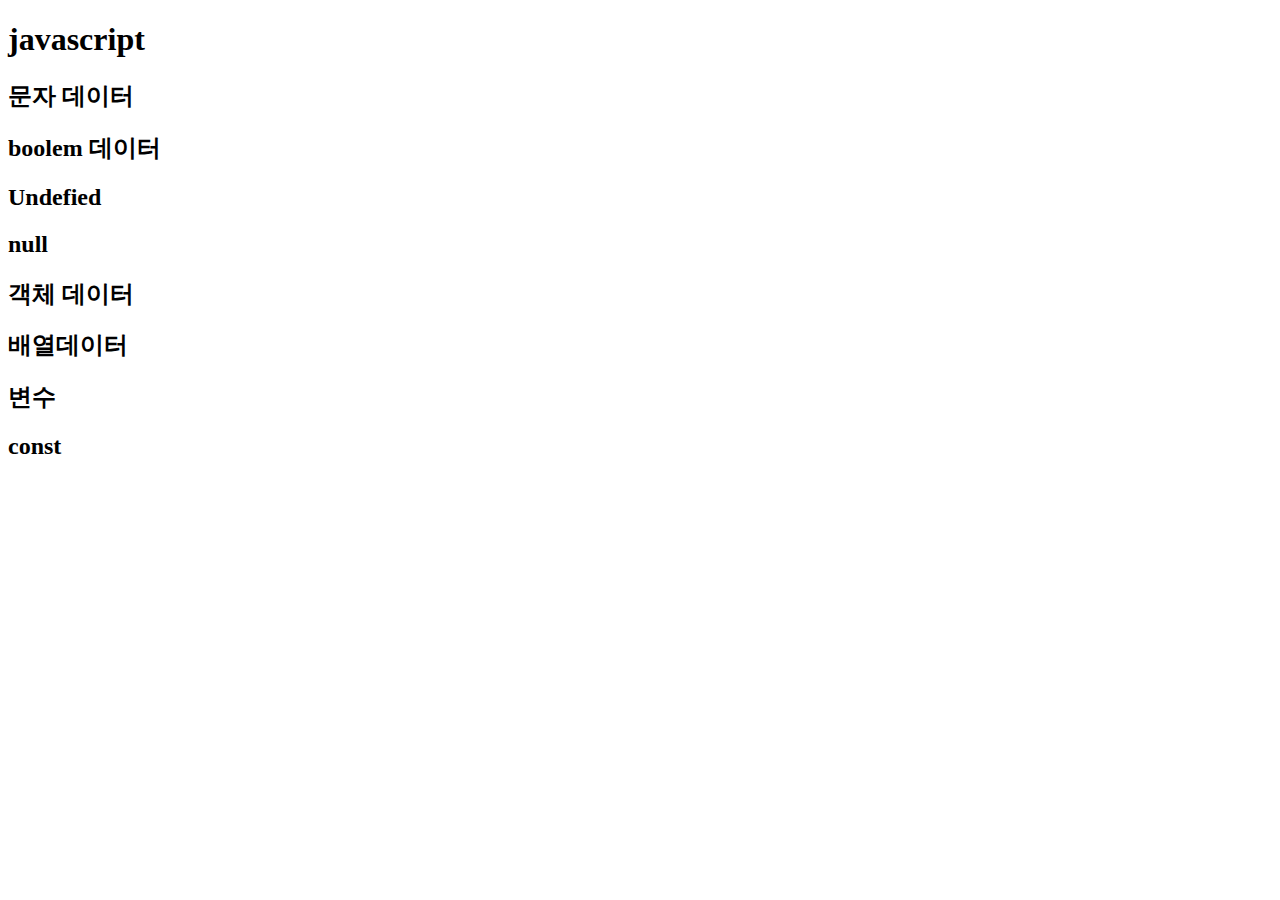
==== 07-javascript/index.html @ c4d2561f "0801-java" ====
<!DOCTYPE html>
<html lang="ko">

<head>
  <meta charset="UTF-8">
  <meta name="viewport" content="width=device-width, initial-scale=1.0">
  <title>javascript 선행</title>
</head>

<body>
  <h1>javascript</h1>
  <h2>문자 데이터</h2>
  <script>
    let myName = "alice";
    let email = "groove0628@naver.com";
    let hello = `안녕! ${myName}야`;

    console.log(myName);
    console.log(email);
    console.log(hello);

  </script>

  <h2>boolem 데이터</h2>
  <script>
    let checked = true;
    let isShow = false;

    console.log("checked : " + checked);
    console.log(`isShow : ${isShow}`);
  </script>

  <h2>Undefied</h2>
  <!-- 값이 할당되지 않음 -->
  <script>
    let undef;
    let object = { abc: 123 };
    console.log(undef);
    console.log(object.abc);
    console.log(object.xyz);
    // 할당되지 않았다고 출력됨 abc가 아니니까
  </script>
  <h2>null</h2>
  <!-- 의도적으로 비워놓음 -->
  <script>
    let empty = null;
    console.log(empty);
  </script>
  <h2>객체 데이터</h2>
  <script>
    let user = {
      name: "alice",
      age: 100,
      isValid: true,
    };
    console.log(user.name);
    console.log(user.age);
    console.log(user.isValid);
  </script>

  <h2>배열데이터</h2>
  <script>
    let fruites = ['apple', 'banana', 'cherry'];

    console.log(fruites[0]);
    console.log(fruites[1]);
    console.log(fruites[2]);
  </script>

  <h2>변수</h2>
  <script>
    let a = 5;
    let b = 10;


    console.log(a + b);
    console.log(a - b);
    console.log(a * b);
    console.log(a / b);

    a = 50;
    // 재할당 후 계산이 달라짐


    console.log(`a: ${a}`);
    console.log(a + b);
    console.log(a - b);
    console.log(a * b);
    console.log(a / b);

  </script>

  <h2>const</h2>
  <script>
    let a = 5;
    let b = 10;


    console.log(a + b);
    console.log(`b:${b}`);
    console.log(a * b);
    console.log(a / b);

    a = 50;

    console.log(`a: ${a}`);
    console.log(a + b);
    console.log(a - b);
    console.log(a * b);
    console.log(a / b);

    b = 100;
    console.log(`b:${b}`);

  </script>

</body>

</html>
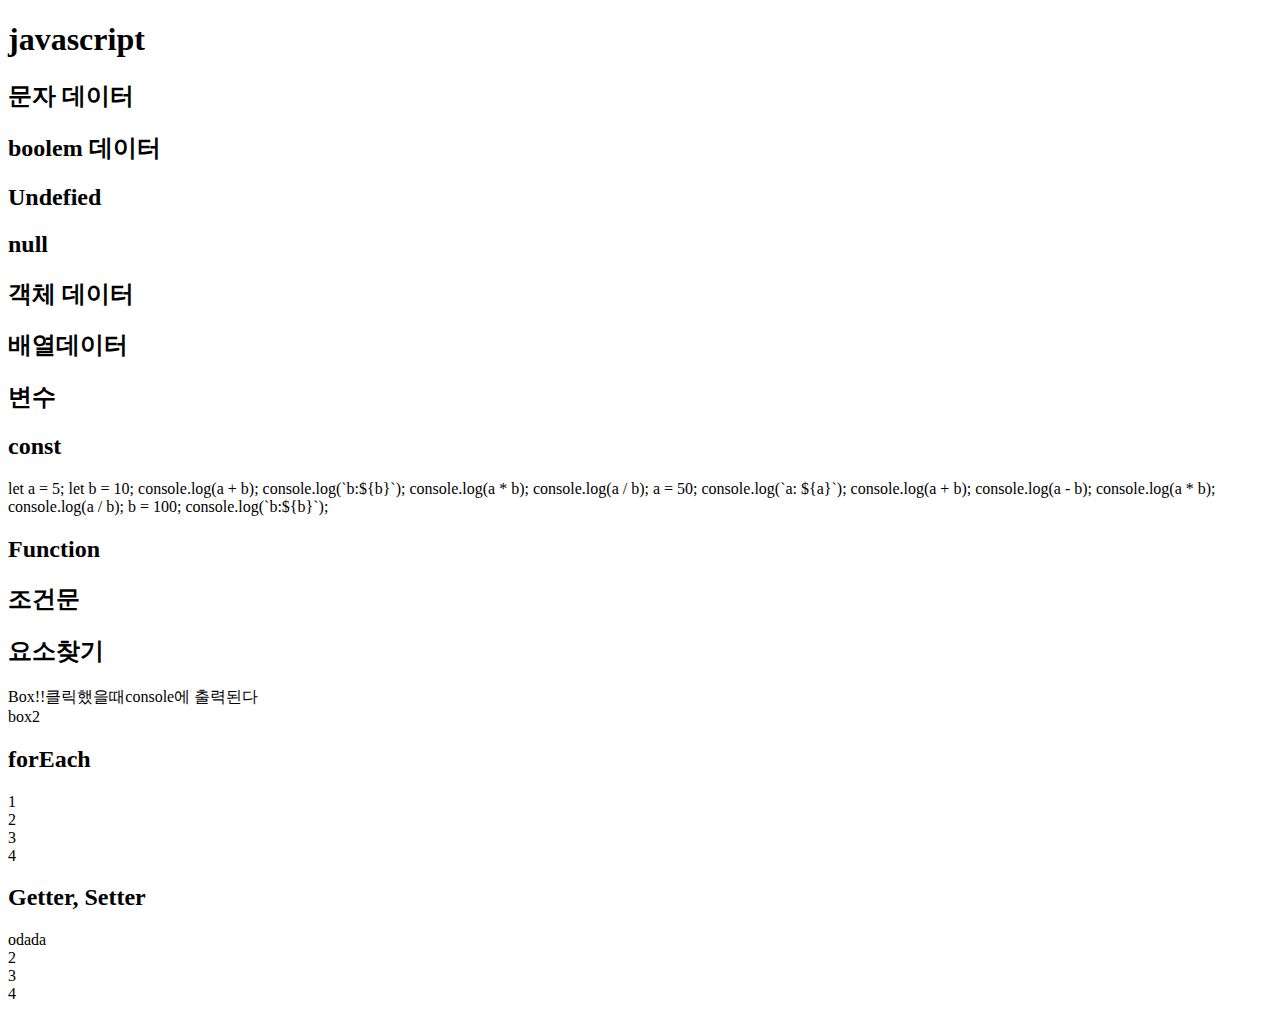
==== commit abf62086: "0802_just쇼핑몰-초기원본작업" ====
--- a/07-javascript/index.html
+++ b/07-javascript/index.html
@@ -91,27 +91,155 @@
   </script>
 
   <h2>const</h2>
-  <script>
-    let a = 5;
-    let b = 10;
-
-
-    console.log(a + b);
-    console.log(`b:${b}`);
-    console.log(a * b);
-    console.log(a / b);
-
-    a = 50;
-
-    console.log(`a: ${a}`);
-    console.log(a + b);
-    console.log(a - b);
-    console.log(a * b);
-    console.log(a / b);
-
-    b = 100;
-    console.log(`b:${b}`);
-
+  <script></script>
+  let a = 5;
+  let b = 10;
+
+
+  console.log(a + b);
+  console.log(`b:${b}`);
+  console.log(a * b);
+  console.log(a / b);
+
+  a = 50;
+
+  console.log(`a: ${a}`);
+  console.log(a + b);
+  console.log(a - b);
+  console.log(a * b);
+  console.log(a / b);
+
+  b = 100;
+  console.log(`b:${b}`);
+
+  </script>
+  <h2>Function</h2>
+  <script>
+    // 함수선언
+    function helloFunc() {
+      // 실행코드
+      console.log(1 + 2);
+    }
+    // 함수호출
+    helloFunc();
+
+    // 함수내보내기
+    function returnFunc() {
+      return 1 + 2;
+    }
+
+    let returnA = returnFunc();
+    console.log(returnA);
+
+    // 함수의 재사용
+    function sum(c, d) {
+      return c + d;
+    }
+
+    let newA = sum(10, 5);
+    let newB = sum(30, 50);
+
+    console.log(newA, newB)
+
+    // 익명함수
+    let world = function () {
+      console.log('world');
+    }
+    world();
+  </script>
+
+  <h2>조건문</h2>
+  <script>
+    let sleep = true;
+    let have = true;
+    // let have = false;
+
+    if (sleep) {
+      console.log("ㅠㅠ")
+    }
+
+    if (have) {
+      console.log("^^");
+      // 트루가되면 출력된다
+    }
+
+    let math = false;
+
+    if (math) {
+      // 참일경우
+      console.log("참잘했어요.")
+    } else {
+      // 거짓일 경우
+      console.log("좀 더 노력하세요.")
+    }
+  </script>
+
+  <h2>요소찾기</h2>
+  <div class="box">Box!!클릭했을때console에 출력된다</div>
+
+  <script>
+    let boxEl = document.querySelector(".box");
+    boxEl.addEventListener("click", function () {
+      // 실행코드
+      console.log("click");
+    });
+  </script>
+
+  <div class="box2">box2</div>
+  <script>
+    // html 요소 찾기 검색
+    let box2El = document.querySelector(".box2");
+    box2El.classList.add("active");
+    // div clss에 box2 active라는 클래스를 추가한다 html elements를 보면 나온다
+    // <div class="box2 active ..." 내가 쓰지도 않았는데 클래스 이름이 바뀌었다
+
+    let isContains = box2El.classList.contains("active");
+    // contains는 그 안에 그 변수가 있니? 확인하는거
+    console.log(isContains);
+
+    box2El.classList.remove("active");
+    console.log(box2El.classList.contains("active"));
+// 클레스네임에 active를 삭제시켜. active 있니? 삭제됐으니까 false로 출력된다.
+
+  </script>
+
+  <h2>forEach</h2>
+  <div class="box3">1</div>
+  <div class="box3">2</div>
+  <div class="box3">3</div>
+  <div class="box3">4</div>
+
+  <!-- 쿼리셀렉터 all로 해야 박스 4개가 다 잡힌다 -->
+  <script>
+    let box3Els = document.querySelectorAll(".box3");
+    console.log(box3Els);
+
+    // index는 순서함수일때 사용
+    box3Els.forEach(function (box3El, index) {
+      // box3El.classList.add("order");
+      // for는 반복, each는 각각
+      // class네임에 4개에 모두 오더가 추가되었다
+      box3El.classList.add(`order-${index + 1}`);
+      // 요즘에는 코드를 이렇게 쓴다.
+      console.log("index, boxEl")
+    });
+  </script>
+
+  <h2>Getter, Setter</h2>
+  <div class="box4">1</div>
+  <div class="box4">2</div>
+  <div class="box4">3</div>
+  <div class="box4">4</div>
+
+  <script>
+    let box4El = document.querySelector(".box4");
+    // Getter, 값을 얻는 용도
+    console.log(box4El.textContent);
+
+    // Setter는 값을 지정하는 용도
+    box4El.textContent = "odada";
+    // 위어꺼 안되 물어봐
+    console.log(box4El.textContent);
   </script>
 
 </body>
